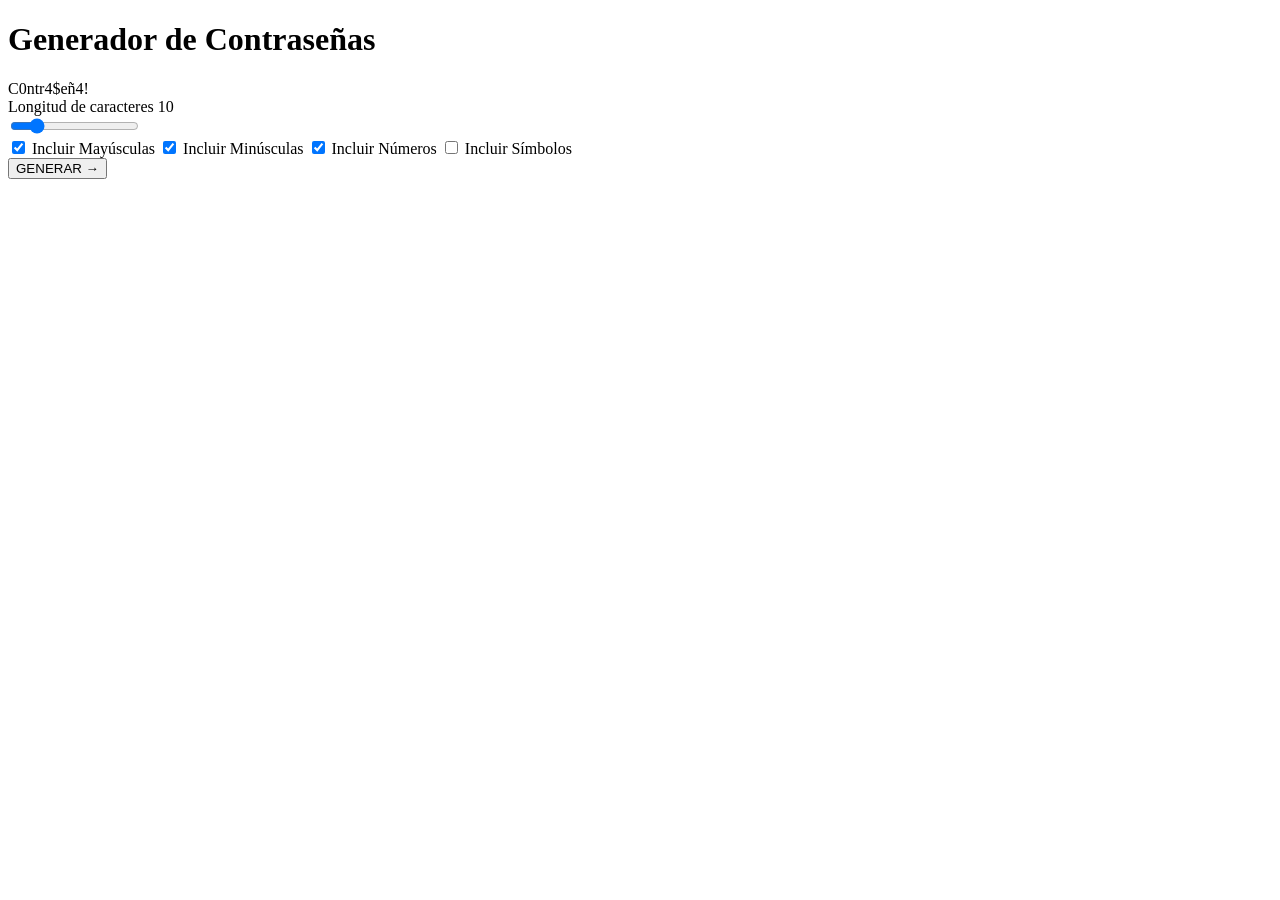
==== generarPassword/index.html @ f5b92a05 "Feat: Agrega un archivo index.html, dentr la carpeta generarPassword" ====
<!DOCTYPE html>
<html lang="es">
<head>
    <meta charset="UTF-8">
    <meta name="viewport" content="width=device-width, initial-scale=1.0">
    <title>Generador de Contraseñas - Proyecto</title>
    <link rel="stylesheet" href="style.css">
</head>
<body>
    <div class="contenedor-aplicacion">
        <h1>Generador de Contraseñas</h1>
        
        <!-- Visualizador de la contraseña -->
        <div class="contenedor-resultado">
            <span id="resultadoContrasena">C0ntr4$eñ4!</span>
        </div>

        <!-- Formulario de configuración -->
        <div class="contenedor-formulario">
            <div class="encabezado-rango">
                <label>Longitud de caracteres</label>
                <span id="valorLongitud">10</span>
            </div>
            
            <input type="range" id="deslizadorLongitud" min="8" max="20" value="10">

            <div class="opciones-configuracion">
                <label><input type="checkbox" id="mayusculas" checked> Incluir Mayúsculas</label>
                <label><input type="checkbox" id="minusculas" checked> Incluir Minúsculas</label>
                <label><input type="checkbox" id="numeros" checked> Incluir Números</label>
                <label><input type="checkbox" id="simbolos"> Incluir Símbolos</label>
            </div>

            <button id="botonGenerar">GENERAR →</button>
        </div>
    </div>
    
</body>
</html>
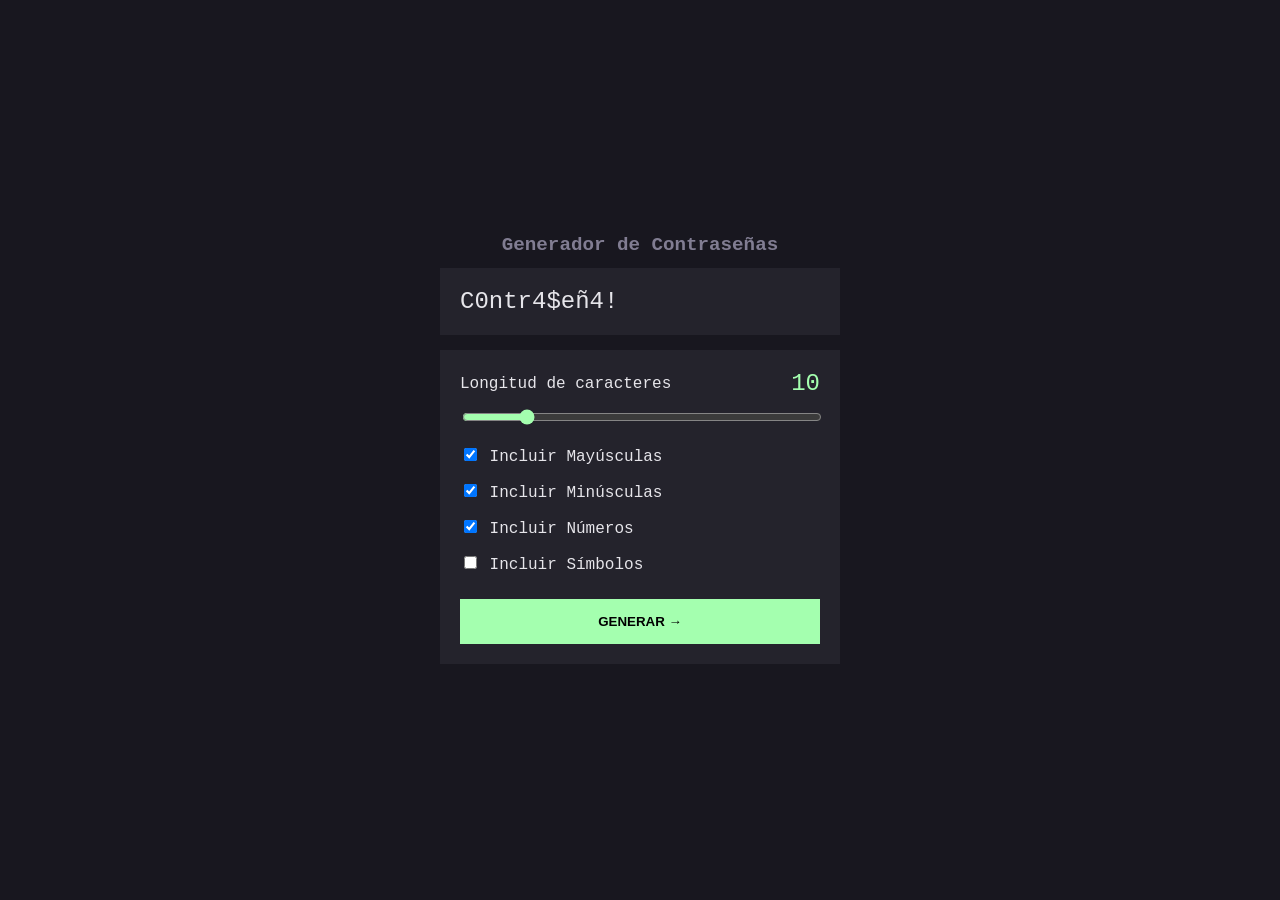
==== commit 75153bc2: "Fea: Agrega archivo style.css" ====
--- a/generarPassword/index.html
+++ b/generarPassword/index.html
@@ -3,7 +3,7 @@
 <head>
     <meta charset="UTF-8">
     <meta name="viewport" content="width=device-width, initial-scale=1.0">
-    <title>Generador de Contraseñas - Proyecto</title>
+    <title>GeneradorPassword</title>
     <link rel="stylesheet" href="style.css">
 </head>
 <body>
--- a/generarPassword/style.css
+++ b/generarPassword/style.css
@@ -0,0 +1,81 @@
+:root {
+    --color-fondo: #18171f;
+    --color-fondo-tarjeta: #24232c;
+    --verde-neon: #a4ffaf;
+    --color-texto: #e6e5ea;
+}
+
+body {
+    background-color: var(--color-fondo);
+    color: var(--color-texto);
+    font-family: 'Courier New', Courier, monospace;
+    display: flex;
+    justify-content: center;
+    align-items: center;
+    height: 100vh;
+    margin: 0;
+}
+
+.contenedor-aplicacion {
+    width: 100%;
+    max-width: 400px;
+    padding: 20px;
+}
+
+h1 { 
+    color: #817d92; 
+    font-size: 1.2rem; 
+    text-align: center; 
+}
+
+.contenedor-resultado, .contenedor-formulario {
+    background-color: var(--color-fondo-tarjeta);
+    padding: 20px;
+    margin-bottom: 15px;
+}
+
+#resultadoContrasena { 
+    font-size: 1.5rem; 
+    color: var(--color-texto); 
+}
+
+.encabezado-rango {
+    display: flex;
+    justify-content: space-between;
+    align-items: center;
+    margin-bottom: 10px;
+}
+
+#valorLongitud { 
+    color: var(--verde-neon); 
+    font-size: 1.5rem; 
+}
+
+input[type="range"] {
+    width: 100%;
+    accent-color: var(--verde-neon);
+    margin-bottom: 20px;
+}
+
+.opciones-configuracion { 
+    display: flex; 
+    flex-direction: column; 
+    gap: 15px; 
+    margin-bottom: 25px; 
+}
+
+#botonGenerar {
+    width: 100%;
+    padding: 15px;
+    background-color: var(--verde-neon);
+    border: none;
+    font-weight: bold;
+    cursor: pointer;
+    transition: 0.3s;
+}
+
+#botonGenerar:hover {
+    background-color: transparent;
+    color: var(--verde-neon);
+    border: 2px solid var(--verde-neon);
+}
